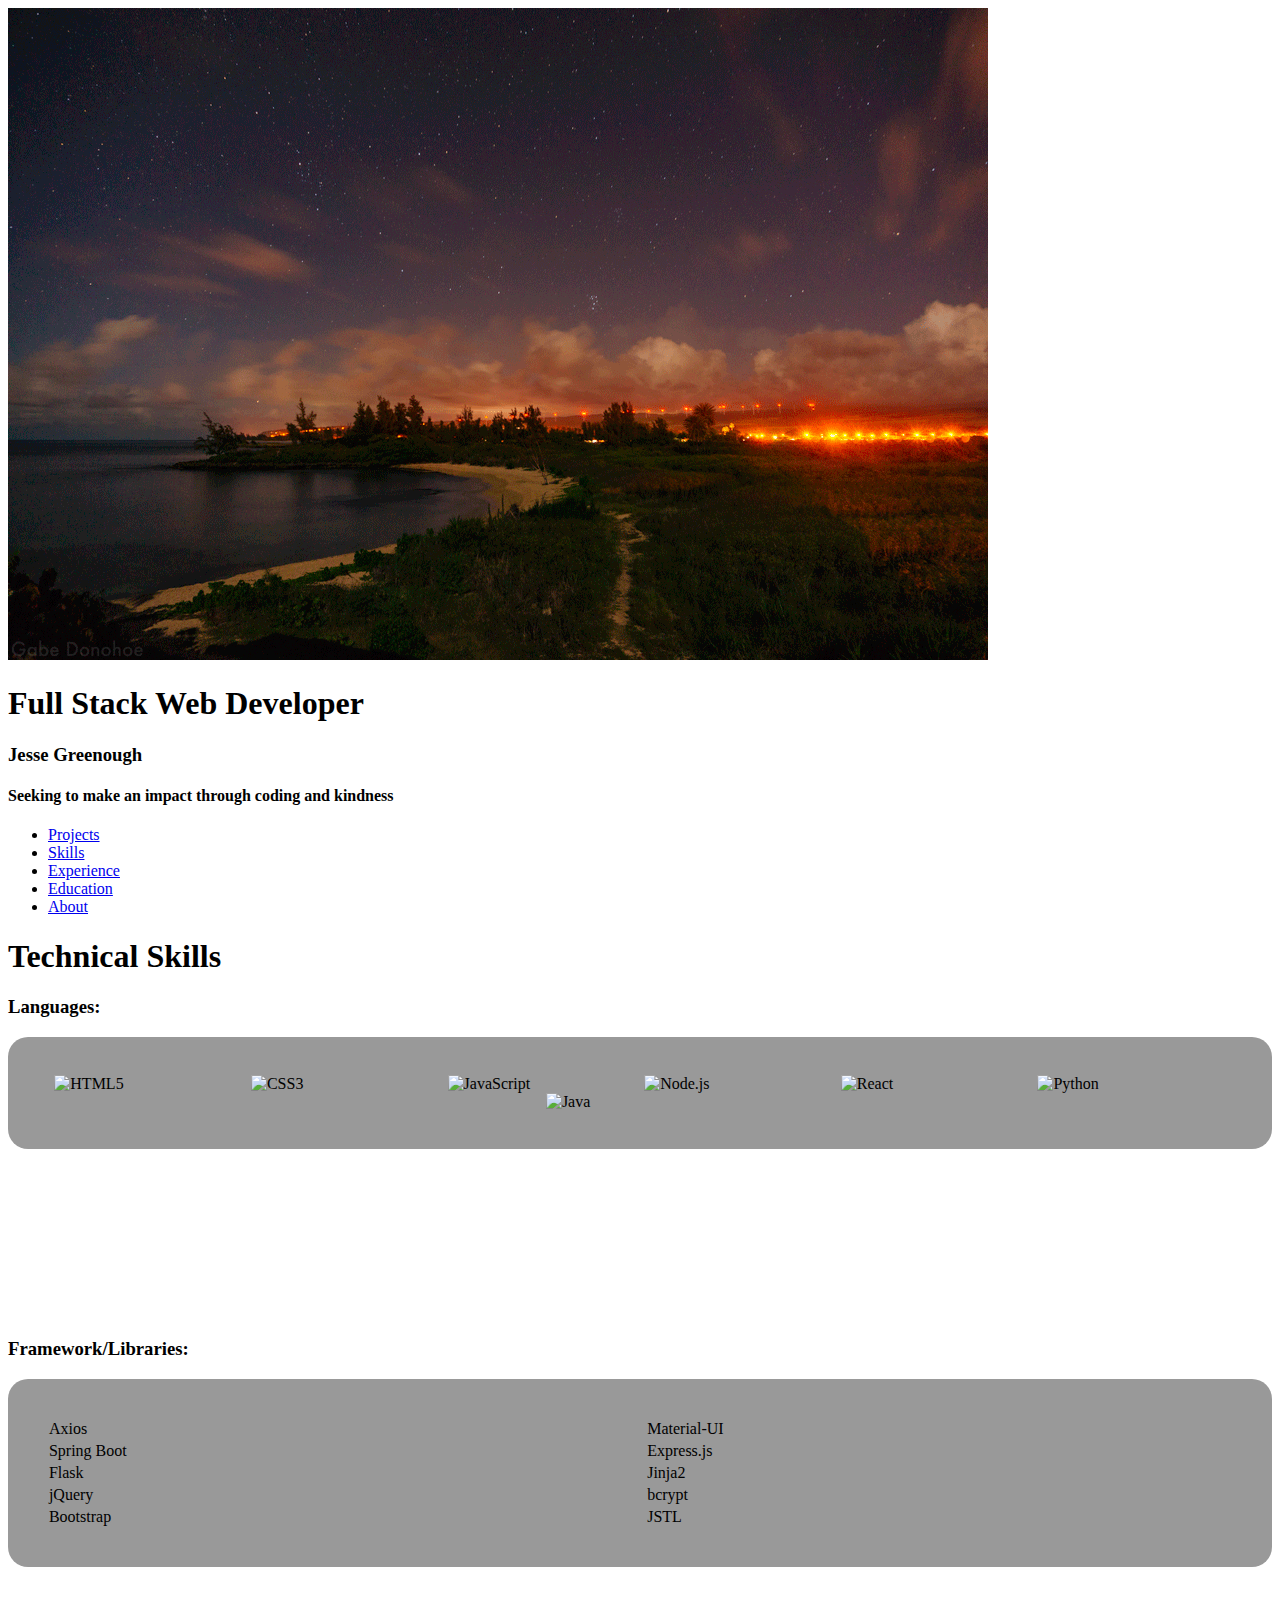
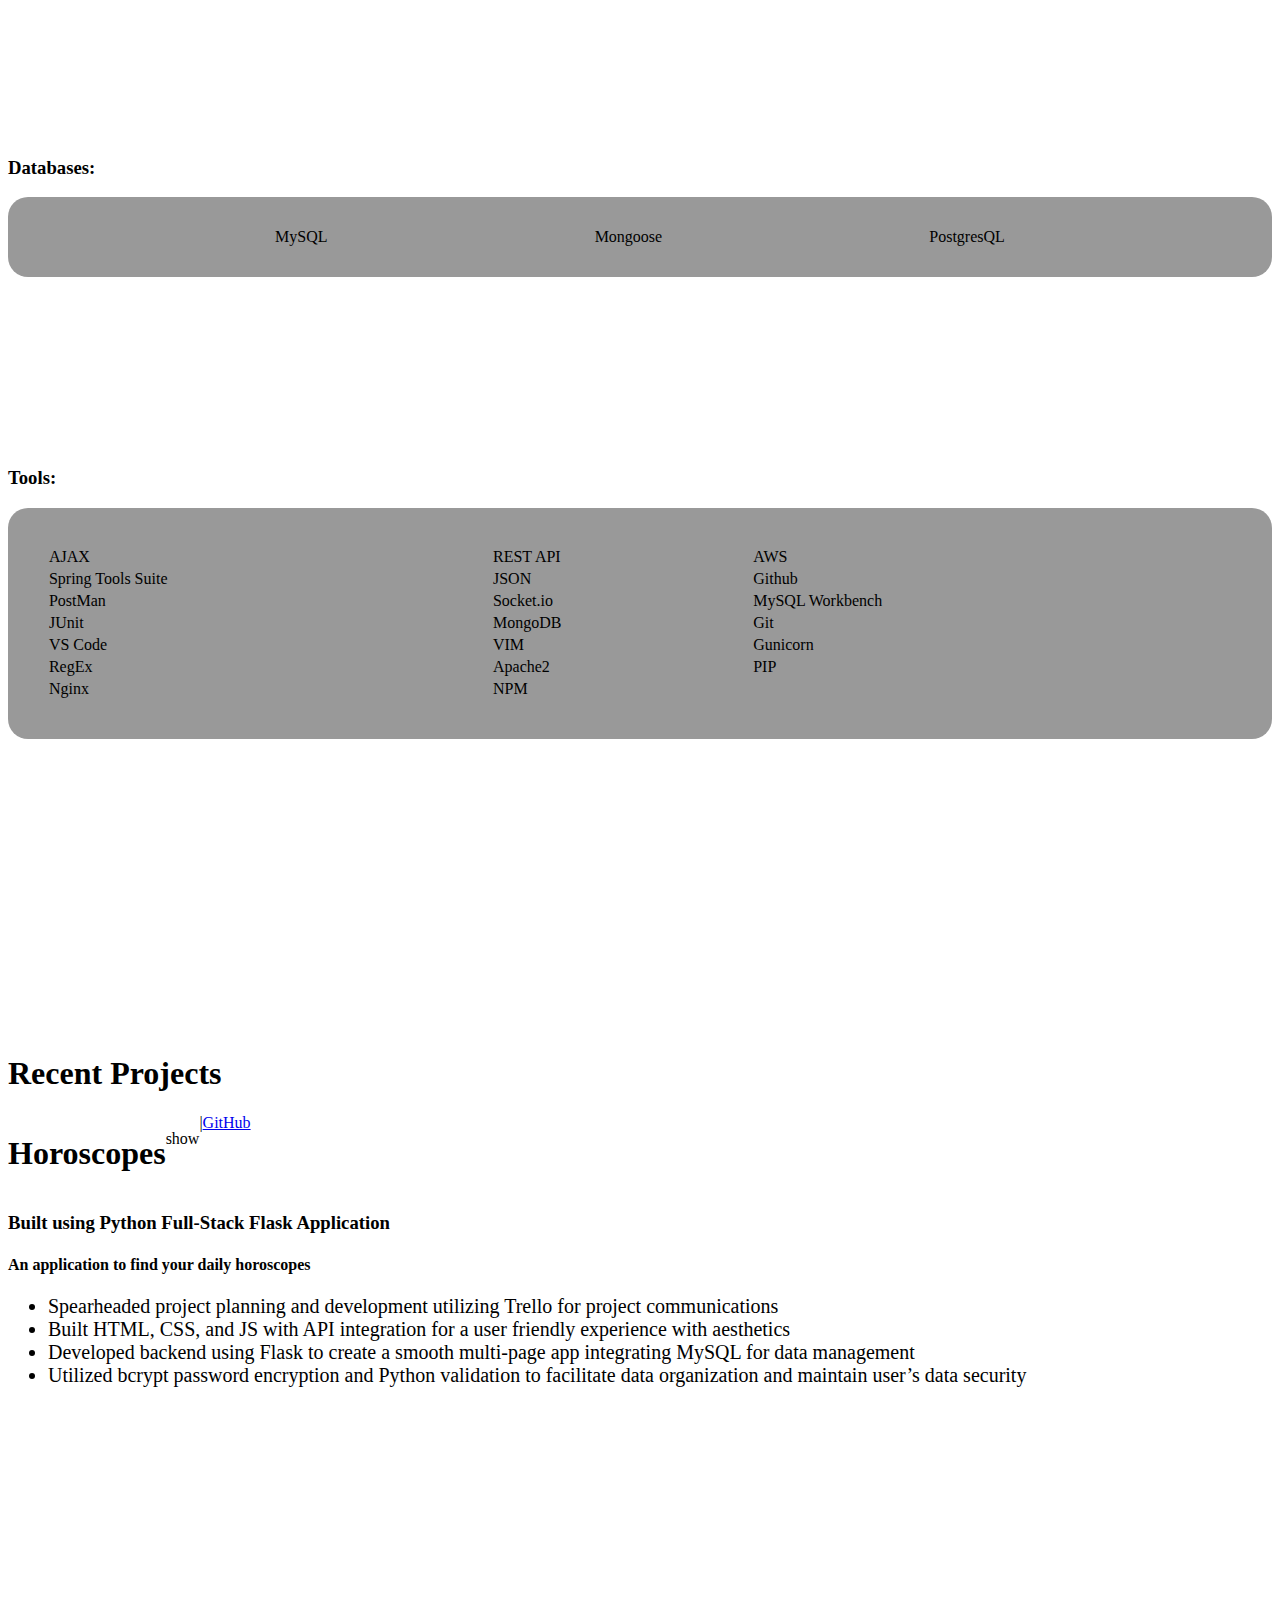
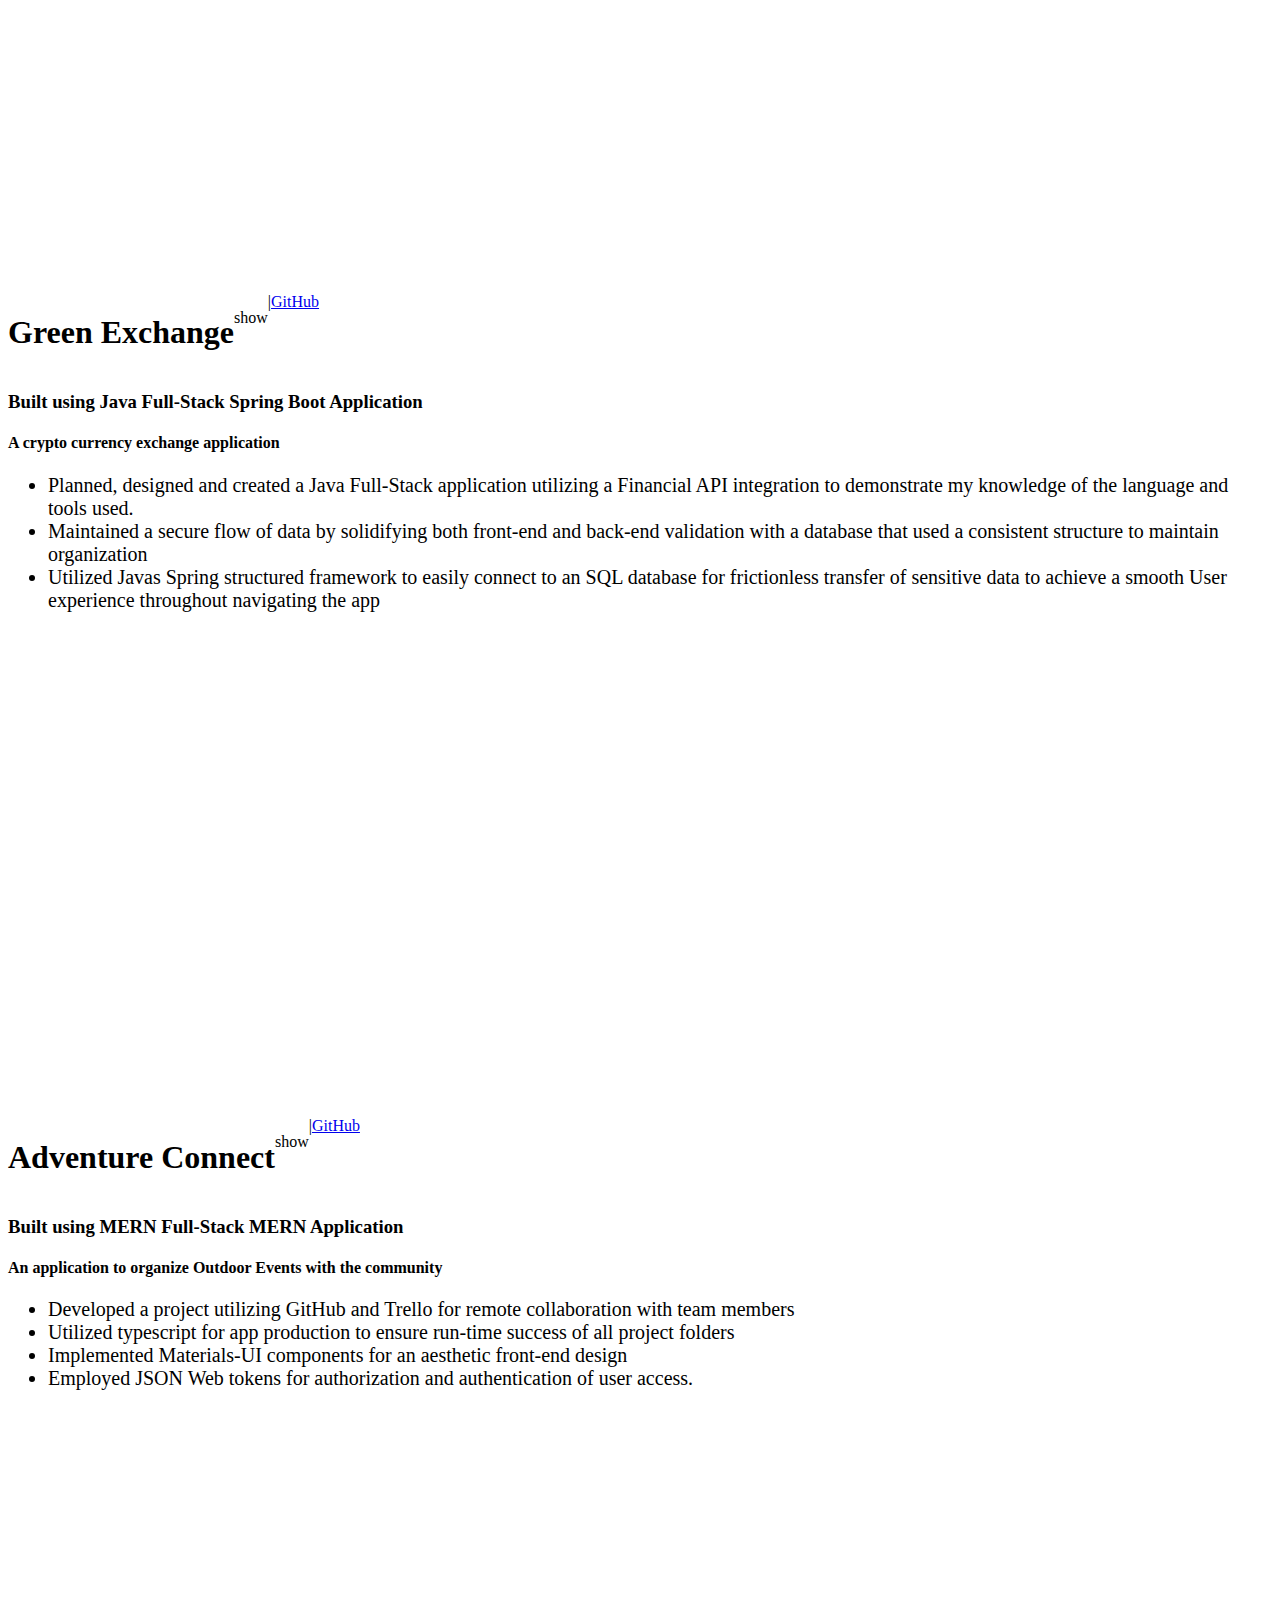
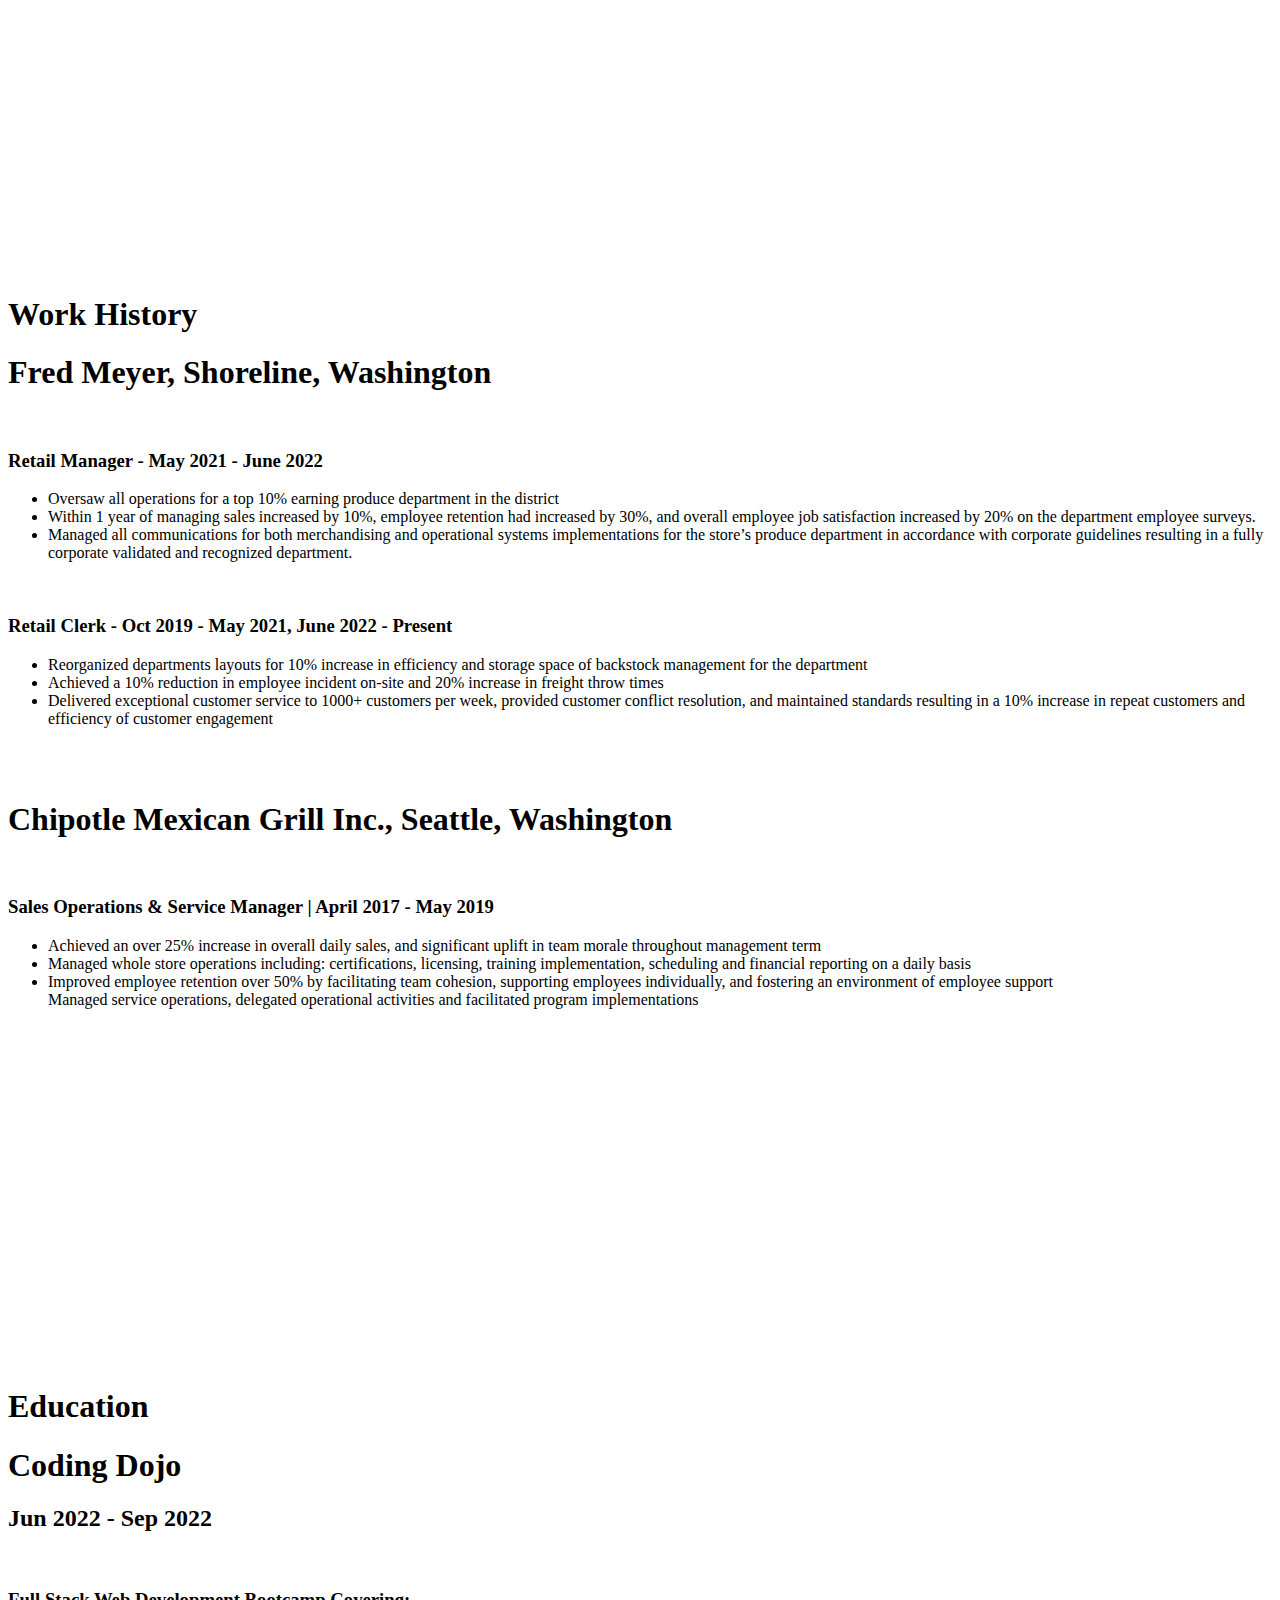
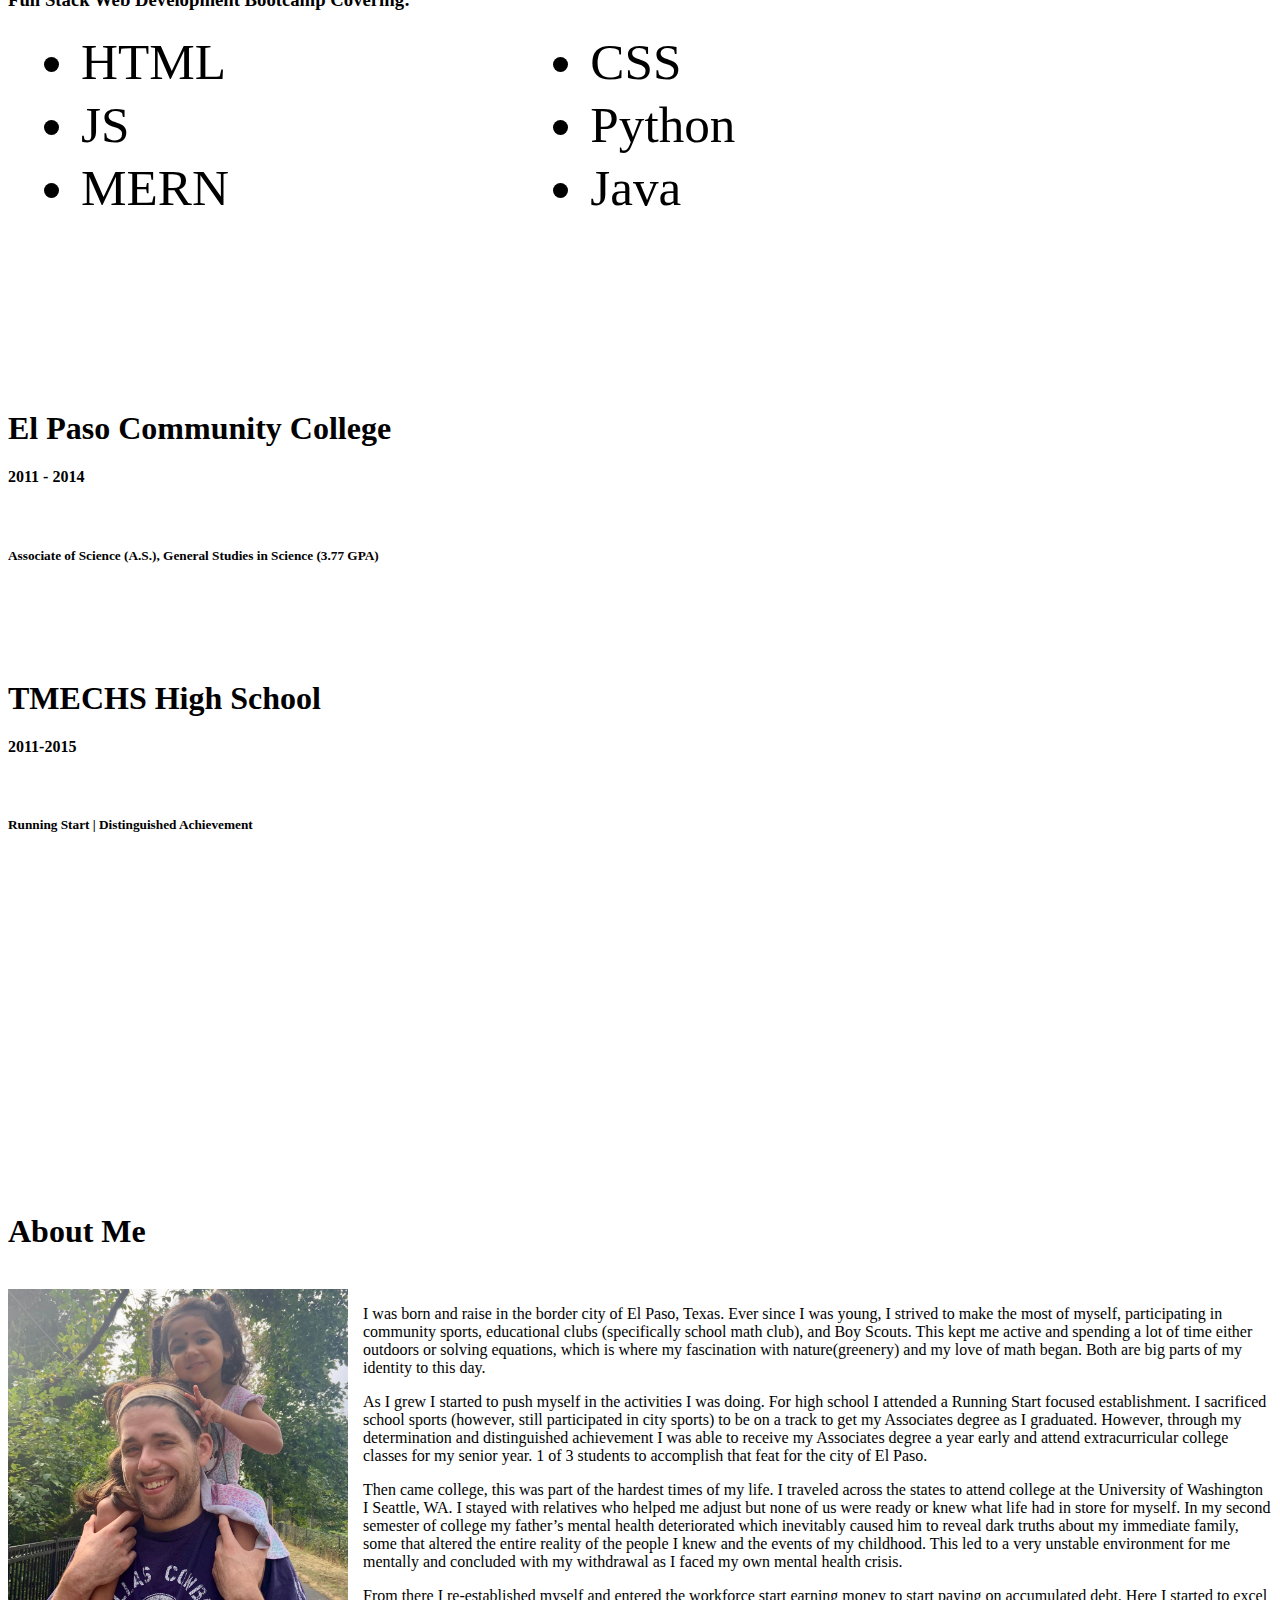
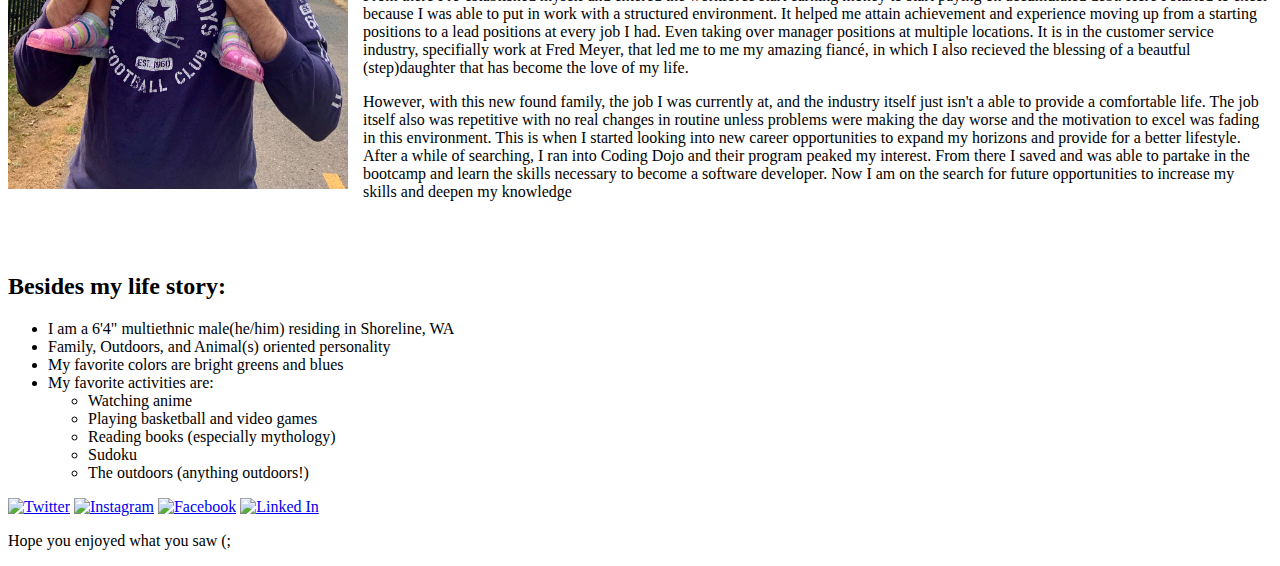
==== newPage.html @ 85255ff1 "Created New Project Page for updated style/flow" ====
<!DOCTYPE html>
<html lang="en">
<head>
    <meta charset="UTF-8">
    <meta http-equiv="X-UA-Compatible" content="IE=edge">
    <meta name="viewport" content="width=device-width, initial-scale=1.0">
    <title>Jesse Greenough</title>
    <link rel='stylesheet' href="./newPage.css"></link>
    <link href="https://cdn.jsdelivr.net/npm/bootstrap@5.2.1/dist/css/bootstrap.min.css" rel="stylesheet" integrity="sha384-iYQeCzEYFbKjA/T2uDLTpkwGzCiq6soy8tYaI1GyVh/UjpbCx/TYkiZhlZB6+fzT" crossorigin="anonymous">
</head>
<body>
    <img class="MainImg" src="./images/outdoors1.gif" alt="Nature Gif"/>
    <section id="pre-section" >
        <h1 class="mainHeading center">Full Stack Web Developer</h1>
        <h3 id="name">Jesse Greenough</h3>
        <h4 class="summary"> Seeking to make an impact through coding and kindness </h4>
    </section>
    <nav>
        <ul>
            <li>
                <a href="#recentProjects">Projects</a>
            </li>
            <li>
                <a href="#technicalSkills">Skills</a>
            </li>
            <li>
                <a href="#workHistory">Experience</a>
            </li>
            <li>
                <a href="#education">Education</a>
            </li>
            <li>
                <a href="#aboutMe">About</a>
            </li>
        </ul>
    </nav>



<!--*==============================================================================================================-->

    <section id="skills">

        <h1 class="sectionTitle" id="technicalSkills"> Technical Skills </h1>

        <h3>Languages: </h3>
        <div style="display: flex; justify-content: space-evenly; background-color: #999; height: auto; border-radius: 20px; margin-bottom: 15%; flex-wrap: wrap; padding: 3%">
            <img title='HTML5' alt="HTML5" align="left" width="15%" src="https://cdn.jsdelivr.net/gh/devicons/devicon/icons/html5/html5-original.svg" style="padding-right:10px;" />
            
            <img title='CSS3' align="left" alt="CSS3" width="15%" src="https://cdn.jsdelivr.net/gh/devicons/devicon/icons/css3/css3-original.svg" style="padding-right:10px;" />
            
            <img title='JavaScript' align="left" alt="JavaScript" width="15%" src="https://cdn.jsdelivr.net/gh/devicons/devicon/icons/javascript/javascript-original.svg" style="padding-right:10px;" />
            
            <img title='Node.js' align="left" alt="Node.js" width="15%" src="https://cdn.jsdelivr.net/gh/devicons/devicon/icons/nodejs/nodejs-original.svg" style="padding-right:10px;" />
            
            <img title='React' align="left" alt="React" width="15%" src="https://cdn.jsdelivr.net/gh/devicons/devicon/icons/react/react-original.svg" style="padding-right:10px;" />
            
            <img title='Python' align="left" alt="Python" width="15%" src="https://raw.githubusercontent.com/devicons/devicon/1119b9f84c0290e0f0b38982099a2bd027a48bf1/icons/python/python-original-wordmark.svg" style="padding-right:10px;" />
            
            <img title='Java' align="left" alt="Java" width="15%" src="https://raw.githubusercontent.com/devicons/devicon/1119b9f84c0290e0f0b38982099a2bd027a48bf1/icons/java/java-original-wordmark.svg" style="padding-right:10px;" />
        </div>


        <h3>Framework/Libraries:</h3>
        <div style="display: flex; justify-content: space-evenly; background-color: #999; height: auto; border-radius: 20px; align-items: center; flex-wrap: wrap; margin-bottom: 15%; padding: 3%">
            <table width="100%">
                <thead></thead>
                <tbody>
                    
                    <tr>
                        <td class="details det2">Axios</td>
                        <td class="details det2">Material-UI</td>
                    </tr>
                    <tr>
                        <td class="details det2">Spring Boot</td>
                        <td class="details det2">Express.js</td>
                    </tr>
                    <tr>
                        <td class="details det2">Flask</td>
                        <td class="details det2">Jinja2</td>
                    </tr>
                    <tr>
                        <td class="details det2">jQuery</td>
                        <td class="details det2">bcrypt</td>
                    </tr>
                    <tr>
                        <td class="details det2">Bootstrap</td>
                        <td class="details det2">JSTL</td>
                    </tr>
                </tbody>
            </table> 
        </div>


        <h3>Databases:</h3>
        <div style="display: flex; justify-content: space-evenly; background-color: #999; height: 80px; border-radius: 20px;align-items: center; margin-bottom: 15%;">
            <p class="details">MySQL</p> 
            <p class="details">Mongoose </p>
            <p class="details">PostgresQL </p>
        </div>


        <h3>Tools:</h3>
        <div style="display: flex; justify-content: space-evenly; background-color: #999; height: auto; border-radius: 20px; margin-bottom: 25%; padding: 3%">
            <table style="width: 100%">
                <tr>
                    <td class="details det2">AJAX</td>
                    <td class="details">REST API</td>
                    <td class="details det2">AWS</td>
                </tr>
                <tr>
                    <td class="details det2">Spring Tools Suite</td>
                    <td class="details">JSON</td>
                    <td class="details det2">Github</td>
                </tr>
                <tr>
                    <td class="details det2">PostMan</td>
                    <td class="details">Socket.io</td>
                    <td class="details det2">MySQL Workbench</td>
                </tr>
                <tr>
                    <td class="details det2">JUnit</td>
                    <td class="details">MongoDB</td>
                    <td class="details det2">Git</td>
                </tr>
                <tr>
                    <td class="details det2">VS Code</td>
                    <td class="details">VIM</td>
                    <td class="details det2">Gunicorn</td>
                </tr>
                <tr>
                    <td class="details det2">RegEx</td>
                    <td class="details">Apache2</td>
                    <td class="details det2">PIP</td>
                </tr>
                <tr>
                    <td class="details det2">Nginx</td>
                    <td class="details">NPM</td>
                </tr>
            </table>
        </div>
    </section>



<!--*==============================================================================================================-->

    <section id="projects">
        <h1 class="sectionTitle" id="recentProjects"> Recent Projects </h1>
        <div style="position: relative">
            <div style="display: flex"><h1>Horoscopes </h1><p class="link" onclick="openHoroscopes()">show</p> | <a class="link" href="https://github.com/GreenJ84/Horoscopes#-horoscopes-">GitHub</a></div>

            <div style="display: none;" id="horoscopesCarousel" class="carousel slide" data-bs-ride="carousel">
                <div class="carousel-inner">
                    <div class="carousel-item active carousel_img" data-bs-interval="2000">
                        <img src="/images/horoscopes_main.png" class="d-block w-100" alt="Horoscopes App Main Page">
                    </div>
                    <div class="carousel-item carousel_img" data-bs-interval="2000">
                        <img src="/images/horoscopes_registration.png" class="d-block w-100" alt="Horoscopes App Registration Page">
                    </div>
                    <div class="carousel-item carousel_img" data-bs-interval="2000">
                        <img src="/images/horoscopes_code.png" class="d-block w-100" alt="Horoscopes App Code">
                    </div>
                    <div class="carousel-item carousel_img" data-bs-interval="2000">
                        <img src="/images/horoscope_wireframe.png" class="d-block w-100" alt="Horoscopes App Wireframe">
                    </div>
                </div>

            </div>
            <h3>Built using Python Full-Stack Flask Application</h3>
            <h4>An application to find your daily horoscopes</h4>
            <ul style="font-size: 20px; margin-bottom: 40%;">
                <li>Spearheaded project planning and development utilizing Trello for project communications</li>
                <li>Built HTML, CSS, and JS with API integration for a user friendly experience with aesthetics</li>
                <li>Developed backend using Flask to create a smooth multi-page app integrating MySQL for data management</li>
                <li>Utilized bcrypt password encryption and Python validation to facilitate data organization and maintain user’s data security</li>
            </ul> 
        </div>

        <div style="position: relative">
            <div style="display: flex"><h1>Green Exchange </h1><p class="link" onclick="openGreenExchange()">show</p> | <a class="link" href="https://github.com/GreenJ84/Green_Exhange#green_exhange">GitHub</a></div>

            <div style="display: none;" id="greenExchangeCarousel" class="carousel slide" data-bs-ride="carousel">
                <div class="carousel-inner">
                    <div class="carousel-item active carousel_img" data-bs-interval="2000">
                        <img src="./images/greenExchange_guest.png" class="d-block w-100" alt="Green Exchange Guest Page">
                    </div>
                    <div class="carousel-item carousel_img" data-bs-interval="2000">
                        <img src="./images/greenExchange_registration.png" class="d-block w-100" alt="Green Exchange Registration form">
                    </div>
                    <div class="carousel-item carousel_img" data-bs-interval="2000">
                        <img src="./images/greenExchange_registered.png" class="d-block w-100" alt="Green Exchange Registered Homepage">
                    </div>
                    <div class="carousel-item carousel_img" data-bs-interval="2000">
                        <img src="./images/greenExchange_exchange.png" class="d-block w-100" alt="Green Exchange Exchange Page">
                    </div>
                    <div class="carousel-item carousel_img" data-bs-interval="2000">
                        <img src="./images/greenExchange_portfolio.png" class="d-block w-100" alt="Green Exchange Portfolio view">
                    </div>
                </div>
                <!-- <button class="carousel-control-prev" type="button" data-bs-target="#greenExchangeCarousel" data-bs-slide="prev">
                    <span class="carousel-control-prev-icon" aria-hidden="true"></span>
                    <span class="visually-hidden">Previous</span>
                </button>
                <button class="carousel-control-next" type="button" data-bs-target="#greenExchangeCarousel" data-bs-slide="next">
                    <span class="carousel-control-next-icon" aria-hidden="true"></span>
                    <span class="visually-hidden">Next</span>
                </button> -->
            </div>

            <h3>Built using Java Full-Stack Spring Boot Application</h3>
            <h4>A crypto currency exchange application</h4>
            <ul style="font-size: 20px; margin-bottom: 40%;">
                <li>Planned, designed and created a Java Full-Stack application utilizing a Financial API integration to demonstrate my knowledge of the language and tools used.</li>
                <li>Maintained a secure flow of data by solidifying both front-end and back-end validation with a database that used a consistent structure to maintain organization</li>
                <li>Utilized Javas Spring structured framework to easily connect to an SQL database for frictionless transfer of sensitive data to achieve a smooth  User experience throughout navigating the app</li>
            </ul>
        </div>

        <div style="position: relative">
            <div style="display: flex"><h1> Adventure Connect </h1><p class="link" onclick="openAdventureConnect()">show</p> | <a class="link" href="https://github.com/czmud/adventureConnect/tree/main#-adventure-connect-">GitHub</a></div>

            <div style="display: none;" id="adventureConnectCarousel" class="carousel slide" data-bs-ride="carousel">
                <div class="carousel-inner">
                    <div class="carousel-item active carousel_img" data-bs-interval="2000">
                        <img src="./images/advCon_guestDisplay.png" class="d-block w-100" alt="">
                    </div>
                    <div class="carousel-item carousel_img" data-bs-interval="2000">
                        <img src="./images/advCon_guestEvent.png" class="d-block w-100" alt="">
                    </div>
                    <div class="carousel-item carousel_img" data-bs-interval="2000">
                        <img src="./images/advCon_register.png" class="d-block w-100" alt="">
                    </div>
                    <div class="carousel-item carousel_img" data-bs-interval="2000">
                        <img src="./images/advCon_registeredMain.png" class="d-block w-100" alt="">
                    </div>
                    <div class="carousel-item carousel_img" data-bs-interval="2000">
                        <img src="./images/advCon_createEvetn.png" class="d-block w-100" alt="">
                    </div>
                    <div class="carousel-item carousel_img" data-bs-interval="2000">
                        <img src="./images/advCon_displayEvent.png" class="d-block w-100" alt="">
                    </div>
                </div>
                <!-- <button class="carousel-control-prev" type="button" data-bs-target="#adventureConnectCarousel" data-bs-slide="prev">
                    <span class="carousel-control-prev-icon" aria-hidden="true"></span>
                    <span class="visually-hidden">Previous</span>
                </button>
                <button class="carousel-control-next" type="button" data-bs-target="#adventureConnectCarousel" data-bs-slide="next">
                    <span class="carousel-control-next-icon" aria-hidden="true"></span>
                    <span class="visually-hidden">Next</span>
                </button> -->
            </div>
            
            <h3>Built using MERN Full-Stack MERN Application</h3>
            <h4>An application to organize Outdoor Events with the community</h4>
            <ul style="font-size: 20px; margin-bottom: 40%;">
                <li>Developed a project utilizing GitHub and Trello for remote  collaboration with team members</li>
                <li>Utilized typescript for app production to ensure run-time success of all project folders</li>
                <li>Implemented Materials-UI components for an aesthetic front-end design</li>
                <li>Employed JSON Web tokens for authorization and authentication of user access.</li>
            </ul>
        </div>
    </section>

<!--*==============================================================================================================-->

    <section id="experience">
        <h1 class="sectionTitle" id="workHistory"> Work History </h1>
        <div style="height: auto; margin-bottom: 30%;">

            <h1>Fred Meyer, Shoreline, Washington</h1><br/>

            <h3>Retail Manager - May 2021 - June 2022 </h3>
            <ul class="workAbout">
                <li>Oversaw all operations for a top 10% earning produce department in the district</li>
                <li>Within 1 year of managing sales increased by 10%, employee retention had increased by 30%, and overall employee job satisfaction increased by 20% on the department employee surveys.</li>
                <li>Managed all communications for both merchandising and operational systems implementations for the store’s produce department in accordance with corporate guidelines resulting in a fully corporate validated and recognized department.</li>
            </ul><br/>

            <h3>Retail Clerk - Oct 2019 - May 2021,  June 2022 - Present</h3>
                <ul class="workAbout">
                <li>Reorganized departments layouts for 10% increase in efficiency and  storage space of backstock management for the department</li>
                <li>Achieved a 10% reduction in employee incident on-site and 20% increase in freight throw times</li>
                <li>Delivered exceptional customer service to 1000+ customers per week, provided customer conflict resolution, and maintained standards resulting  in a 10%  increase in repeat customers and efficiency of customer engagement</li>
            </ul><br/><br/>

            <h1>Chipotle Mexican Grill Inc., Seattle, Washington</h1><br/>

            <h3>Sales Operations & Service Manager | April 2017 - May 2019</h3>
            <ul class="workAbout">
                <li>Achieved an over 25% increase in overall daily sales, and significant uplift in team morale throughout management term</li>
                <li>Managed whole store operations including: certifications, licensing, training implementation, scheduling and financial reporting on a daily basis</li>
                <li>Improved employee retention over 50% by facilitating team cohesion, supporting employees individually,  and fostering an environment of employee support</li>
            Managed service operations, delegated operational activities and facilitated program implementations
            </ul>
        </div>
    </section>



<!--*==============================================================================================================-->

    <section id="education">
        <h1 class="sectionTitle" id="education"> Education </h1>
        <div style="height: auto; margin-bottom: 30%;">
        
            <h1>Coding Dojo </h1>
            <h2>Jun 2022 - Sep 2022</h2><br/>
            <h3>Full Stack Web Development Bootcamp Covering:</h3>
                <table style="width: 80%; margin-left: 70px; font-size: 4vw; margin-bottom: 15%;">
                    <tr>
                        <td><li>HTML</li></td>
                        <td><li>CSS</li></td>
                    </tr>
                    <tr>
                        <td><li>JS</li></td>
                        <td><li>Python</li></td>
                    </tr>
                    <tr> 
                        <td><li>MERN</li></td>
                        <td><li>Java</li></td>
                    </tr>
                </table>
                

            <h1>El Paso Community College </h1>
                <h4>2011 - 2014</h4><br/>
                <h5>Associate of Science (A.S.), General Studies in Science (3.77 GPA)</h5><br/><br/><br/><br/>
            <h1>TMECHS High School</h1> 
                <h4>2011-2015</h4><br/>
                <h5>Running Start | Distinguished Achievement</h5>

        </div>
    </section>



<!--*==============================================================================================================-->

    <section id="aboutMe">
        <h1 class="sectionTitle" id="aboutMe"> About Me </h1><br/>
        <img style="height: 500px; width: 340px; float: left; margin-right: 15px;" src="./images/Daughter_and_I.jpeg" alt="Personal Photo"/>
        <p class="aboutMe">I was born and raise in the border city of El Paso, Texas. Ever since I was young, I strived to make the most of myself, participating in community sports, educational clubs (specifically school math club), and Boy Scouts. This kept me active and spending a lot of time either outdoors or solving equations, which is where my fascination with nature(greenery) and my love of math began. Both are big parts of my identity to this day.</p>
        <p class="aboutMe">As I grew I started to push myself in the activities I was doing. For high school I attended a Running Start focused establishment. I sacrificed school sports (however, still participated in city sports) to be on a track to get my Associates degree as I graduated. However, through my determination and distinguished achievement I was able to receive my Associates degree a year early and attend extracurricular college classes for my senior year. 1 of 3 students to accomplish that feat for the city of El Paso.</p>
        <p class="aboutMe"> Then came college, this was part of the hardest times of my life. I traveled across the states to attend college at the University of Washington I Seattle, WA. I stayed with relatives who helped me adjust but none of us were ready or knew what life had in store for myself. In my second semester of college my father’s mental health deteriorated which inevitably caused him to reveal dark truths about my immediate family, some that altered the entire reality of the people I knew and the events of my childhood. This led to a very unstable environment for me mentally and concluded with my withdrawal as I faced my own mental health crisis. </p>
        <p class="aboutMe">From there I re-established myself and entered the workforce start earning money to start paying on accumulated debt. Here I started to excel because I was able to put in work with a structured environment. It helped me attain achievement and experience moving up from a starting positions to a lead positions at every job I had. Even taking over manager positions at multiple locations. It is in the customer service industry, specifially work at Fred Meyer, that led me to me my amazing fiancé, in which I also recieved the blessing of a beautful (step)daughter that has become the love of my life.</p>
        <p class="aboutMe">However, with this new found family, the job I was currently at, and the industry itself just isn't a able to provide a comfortable life. The job itself also was repetitive with no real changes in routine unless problems were making the day worse and the motivation to excel was fading in this environment. This is when I started looking into new career opportunities to expand my horizons and provide for a better lifestyle. After a while of searching, I ran into Coding Dojo and their program peaked my interest. From there I saved and was able to partake in the bootcamp and learn the skills necessary to become a software developer. Now I am on the search for future opportunities to increase my skills and deepen my knowledge</p><br/><br/>

        <h2>Besides my life story:</h2>
        <ul class="aboutMe">
        <li>I am a 6'4" multiethnic male(he/him) residing in Shoreline, WA </li>
        <li>Family, Outdoors, and Animal(s) oriented personality</li>
        <li>My favorite colors are bright greens and blues</li>
        <li>My favorite activities are:
            <ul>
                <li>Watching anime</li>
                <li>Playing basketball and video games</li> <li>Reading books (especially mythology)</li> <li>Sudoku</li>
                <li>The outdoors (anything outdoors!)</li>

            </ul>
        </li>
    </section>


    <footer id="footer">
        <div class="profLinks">
            <a href='https://twitter.com/White_King84'><img alt="Twitter" src="https://raw.githubusercontent.com/devicons/devicon/1119b9f84c0290e0f0b38982099a2bd027a48bf1/icons/twitter/twitter-original.svg" /></a>

            <a href='https://www.instagram.com/jesse.greenough/'><img alt="Instagram"  src="https://imgs.search.brave.com/9K-t7GrOjqoaCI1fF5bQ0d2vp87_TWwNqjJ4z6hVoto/rs:fit:474:225:1/g:ce/aHR0cHM6Ly90c2Ux/Lm1tLmJpbmcubmV0/L3RoP2lkPU9JUC4t/WmlyZ1FFNXByOGU3/aHRRV293SklnSGFI/YSZwaWQ9QXBp" /></a>

            <a href='https://www.facebook.com/jesse.greenough.52/'><img alt="Facebook"  src="https://raw.githubusercontent.com/devicons/devicon/1119b9f84c0290e0f0b38982099a2bd027a48bf1/icons/facebook/facebook-original.svg" /></a>

            <a href='https://www.linkedin.com/in/jesse-greenough-168316138'><img alt="Linked In" src="https://raw.githubusercontent.com/devicons/devicon/1119b9f84c0290e0f0b38982099a2bd027a48bf1/icons/linkedin/linkedin-original.svg" /></a>
        </div>
        <p>Hope you enjoyed what you saw (;</p>
    </footer>
    
    
    
    <script src="./newPage.js"></script>
    <script src="https://cdn.jsdelivr.net/npm/bootstrap@5.2.1/dist/js/bootstrap.bundle.min.js" integrity="sha384-u1OknCvxWvY5kfmNBILK2hRnQC3Pr17a+RTT6rIHI7NnikvbZlHgTPOOmMi466C8" crossorigin="anonymous"></script>
</body>
</html>
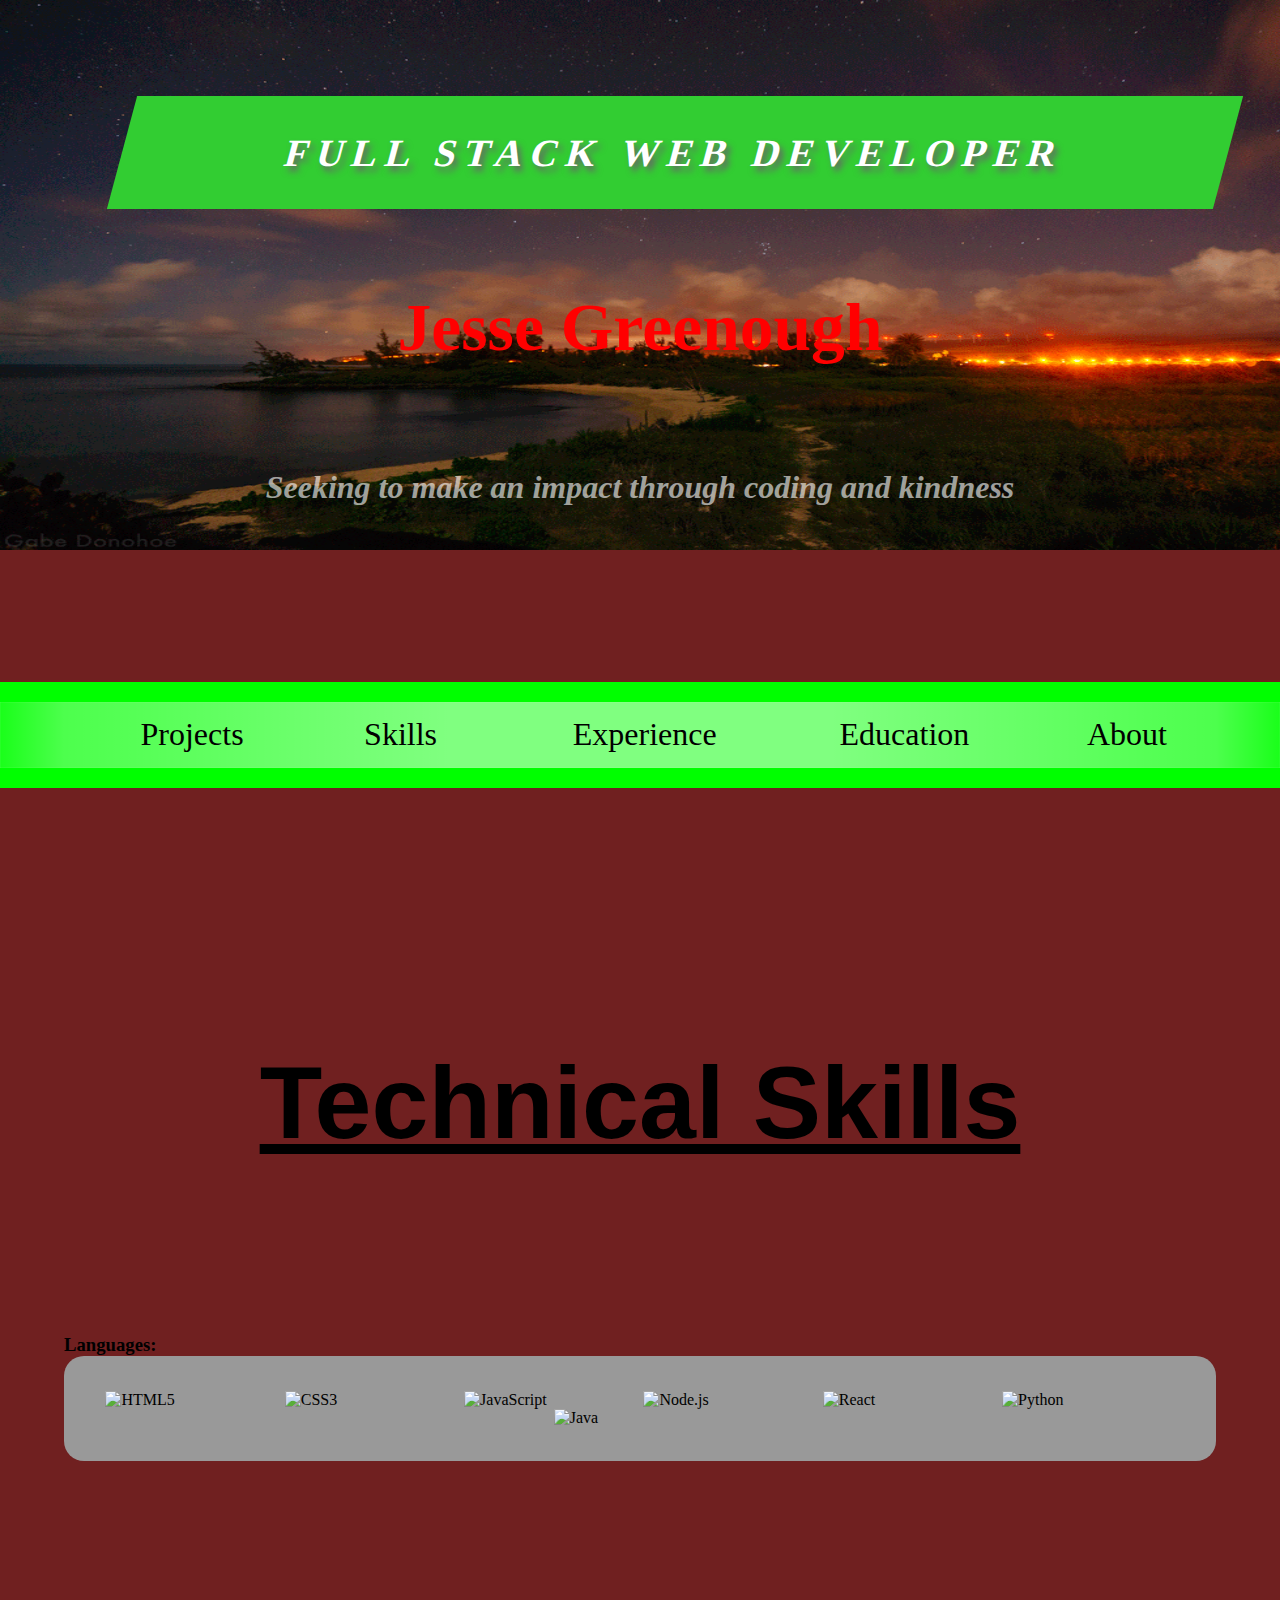
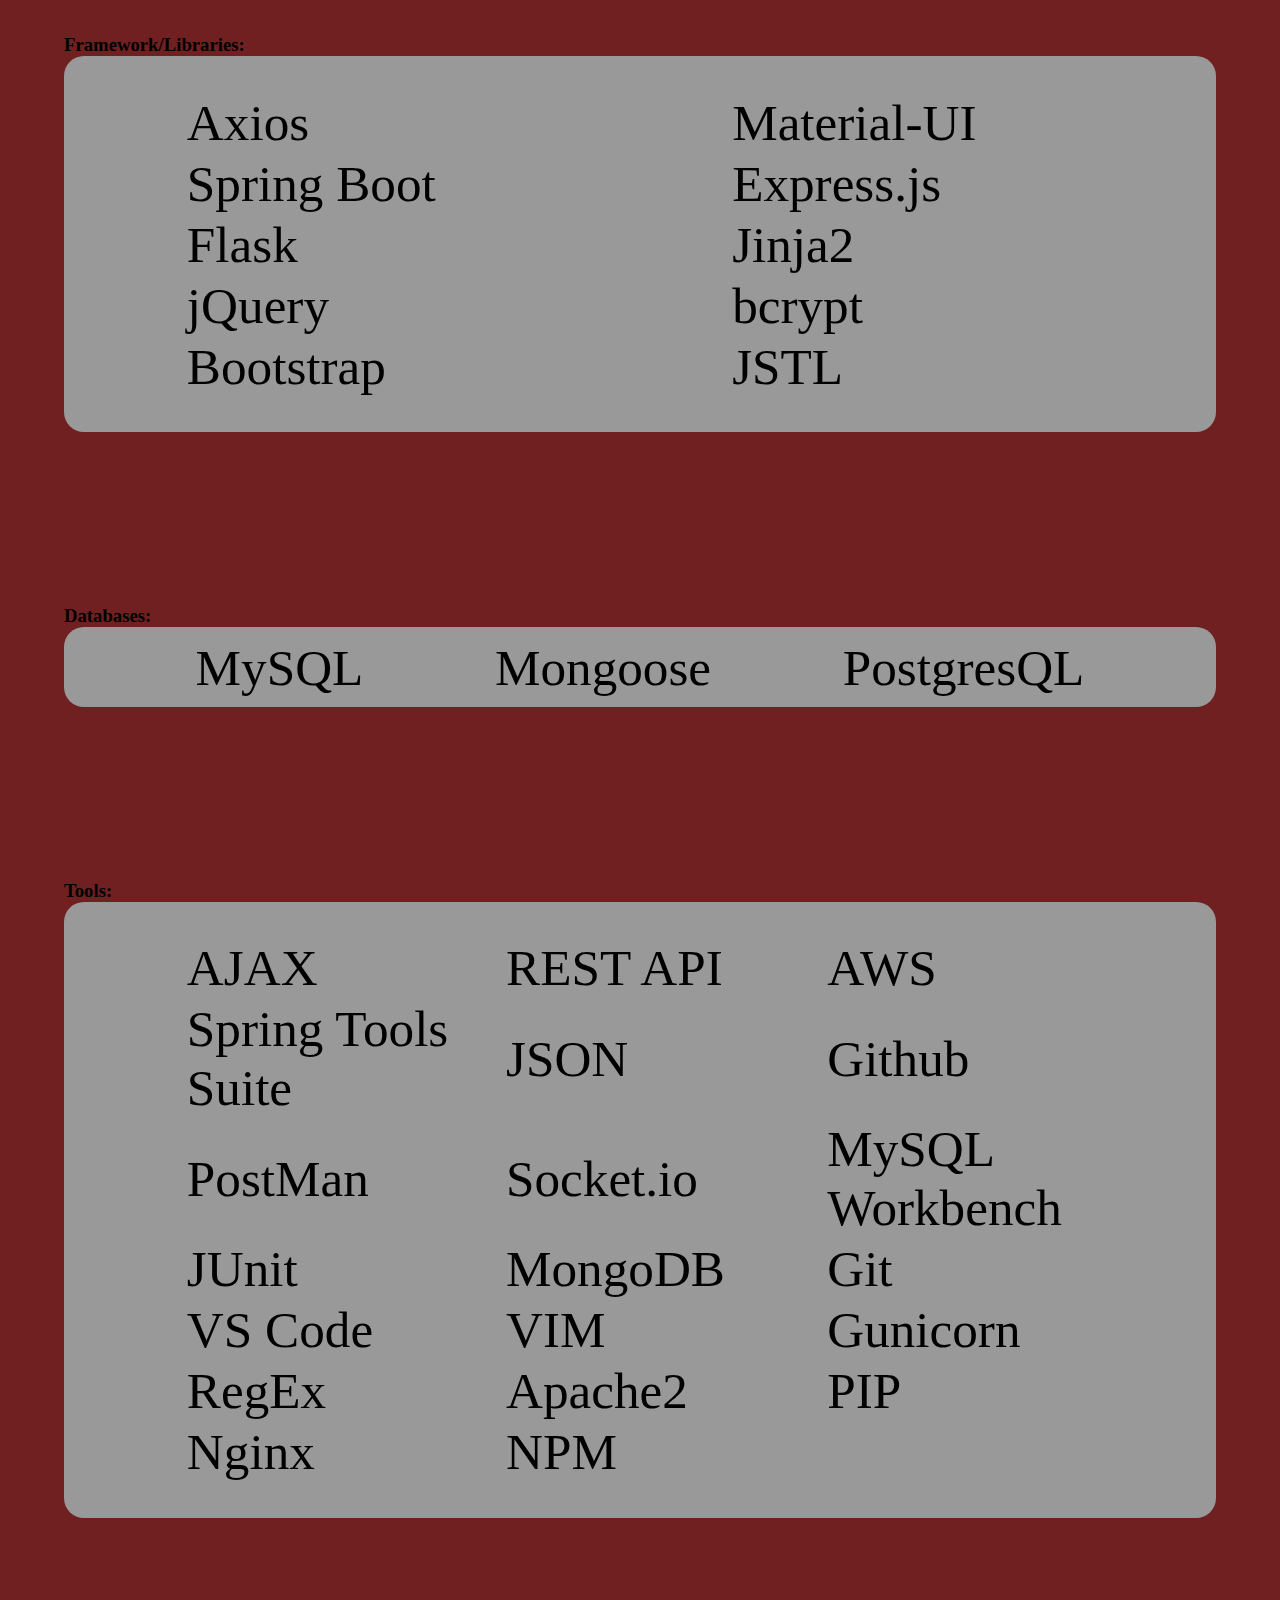
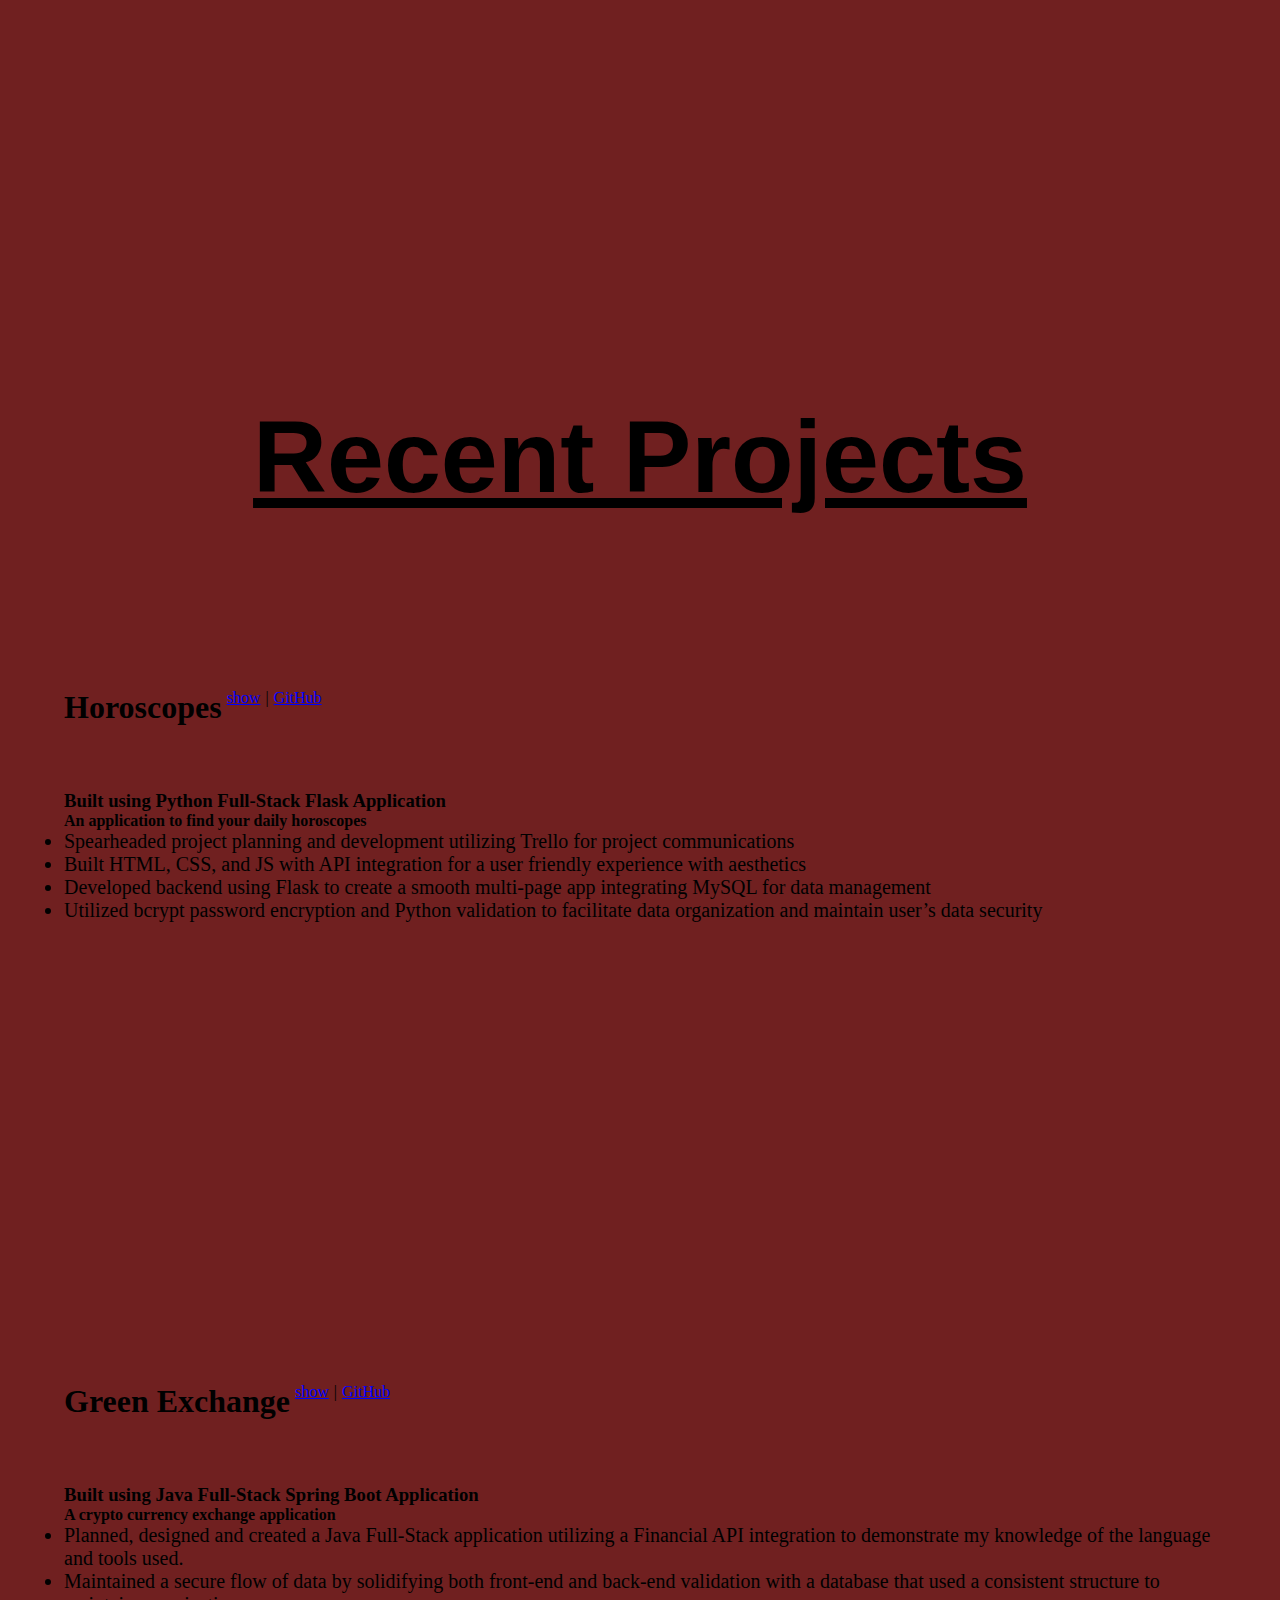
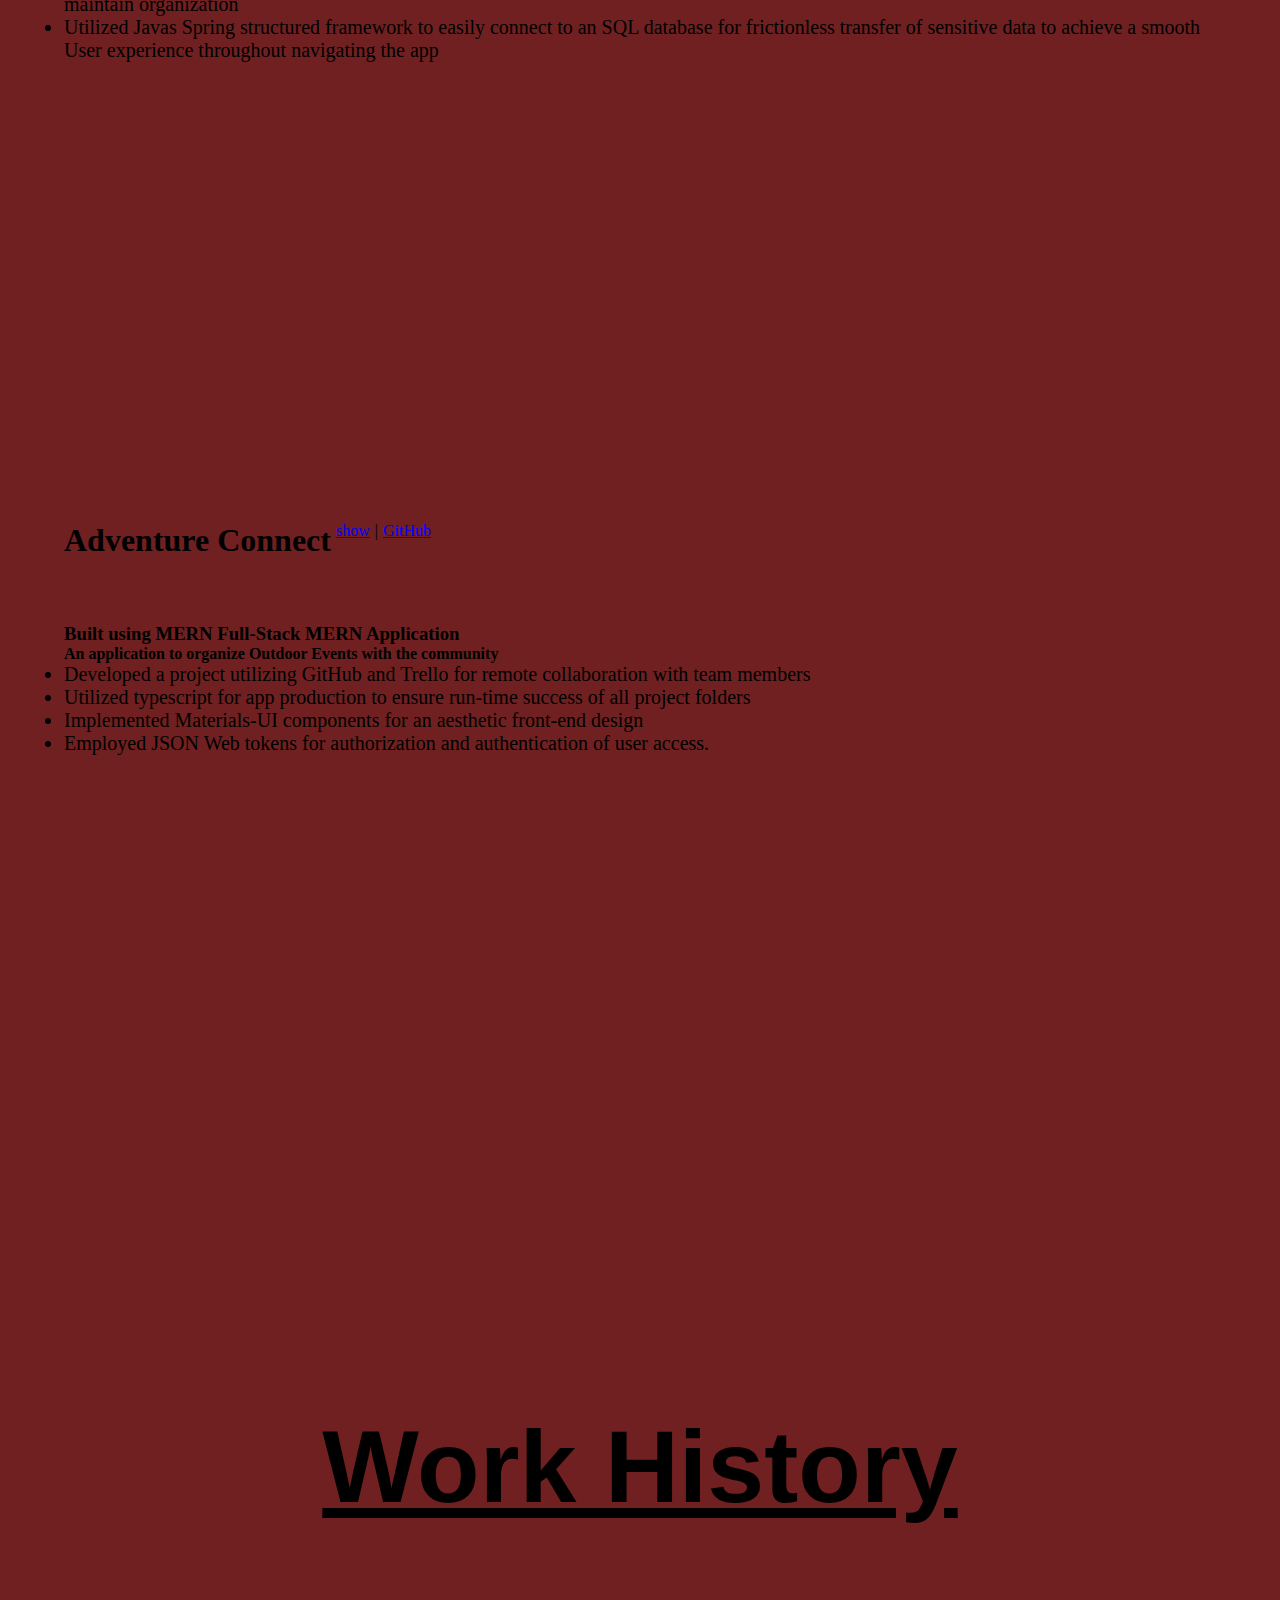
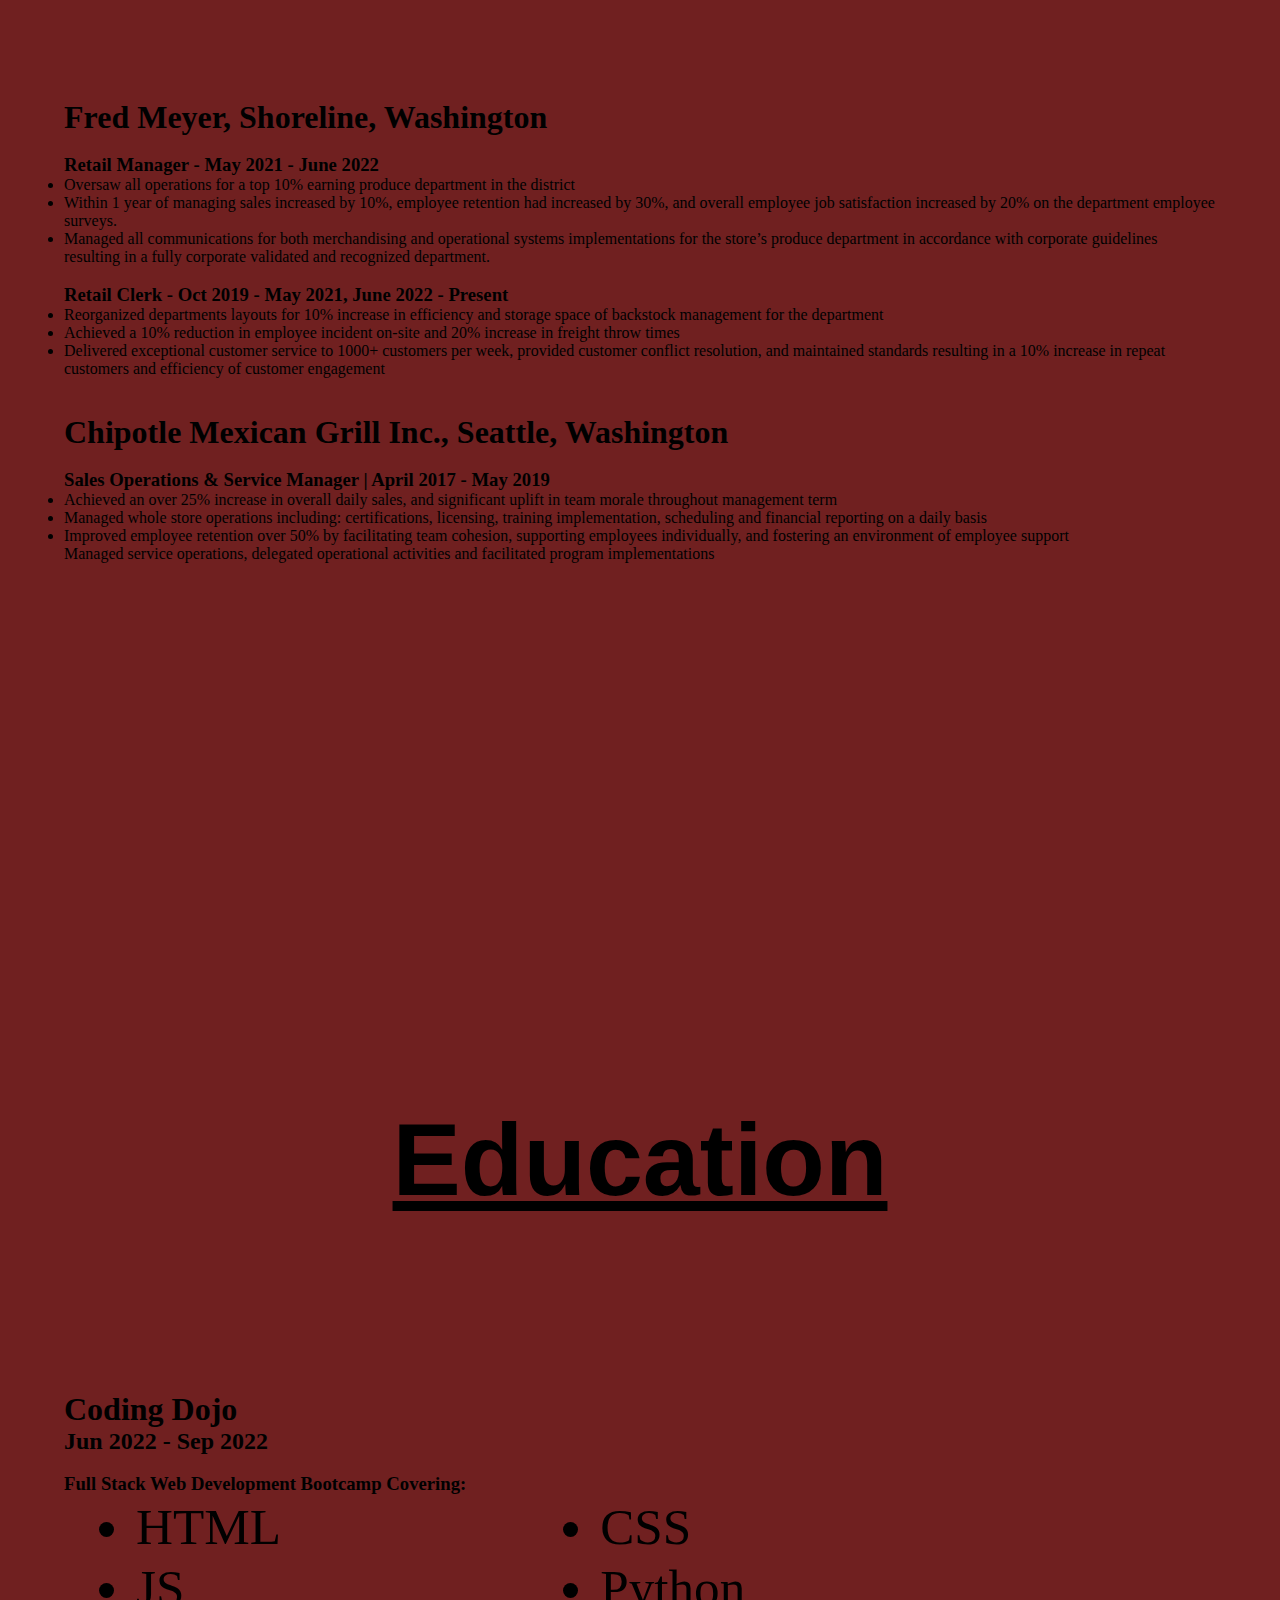
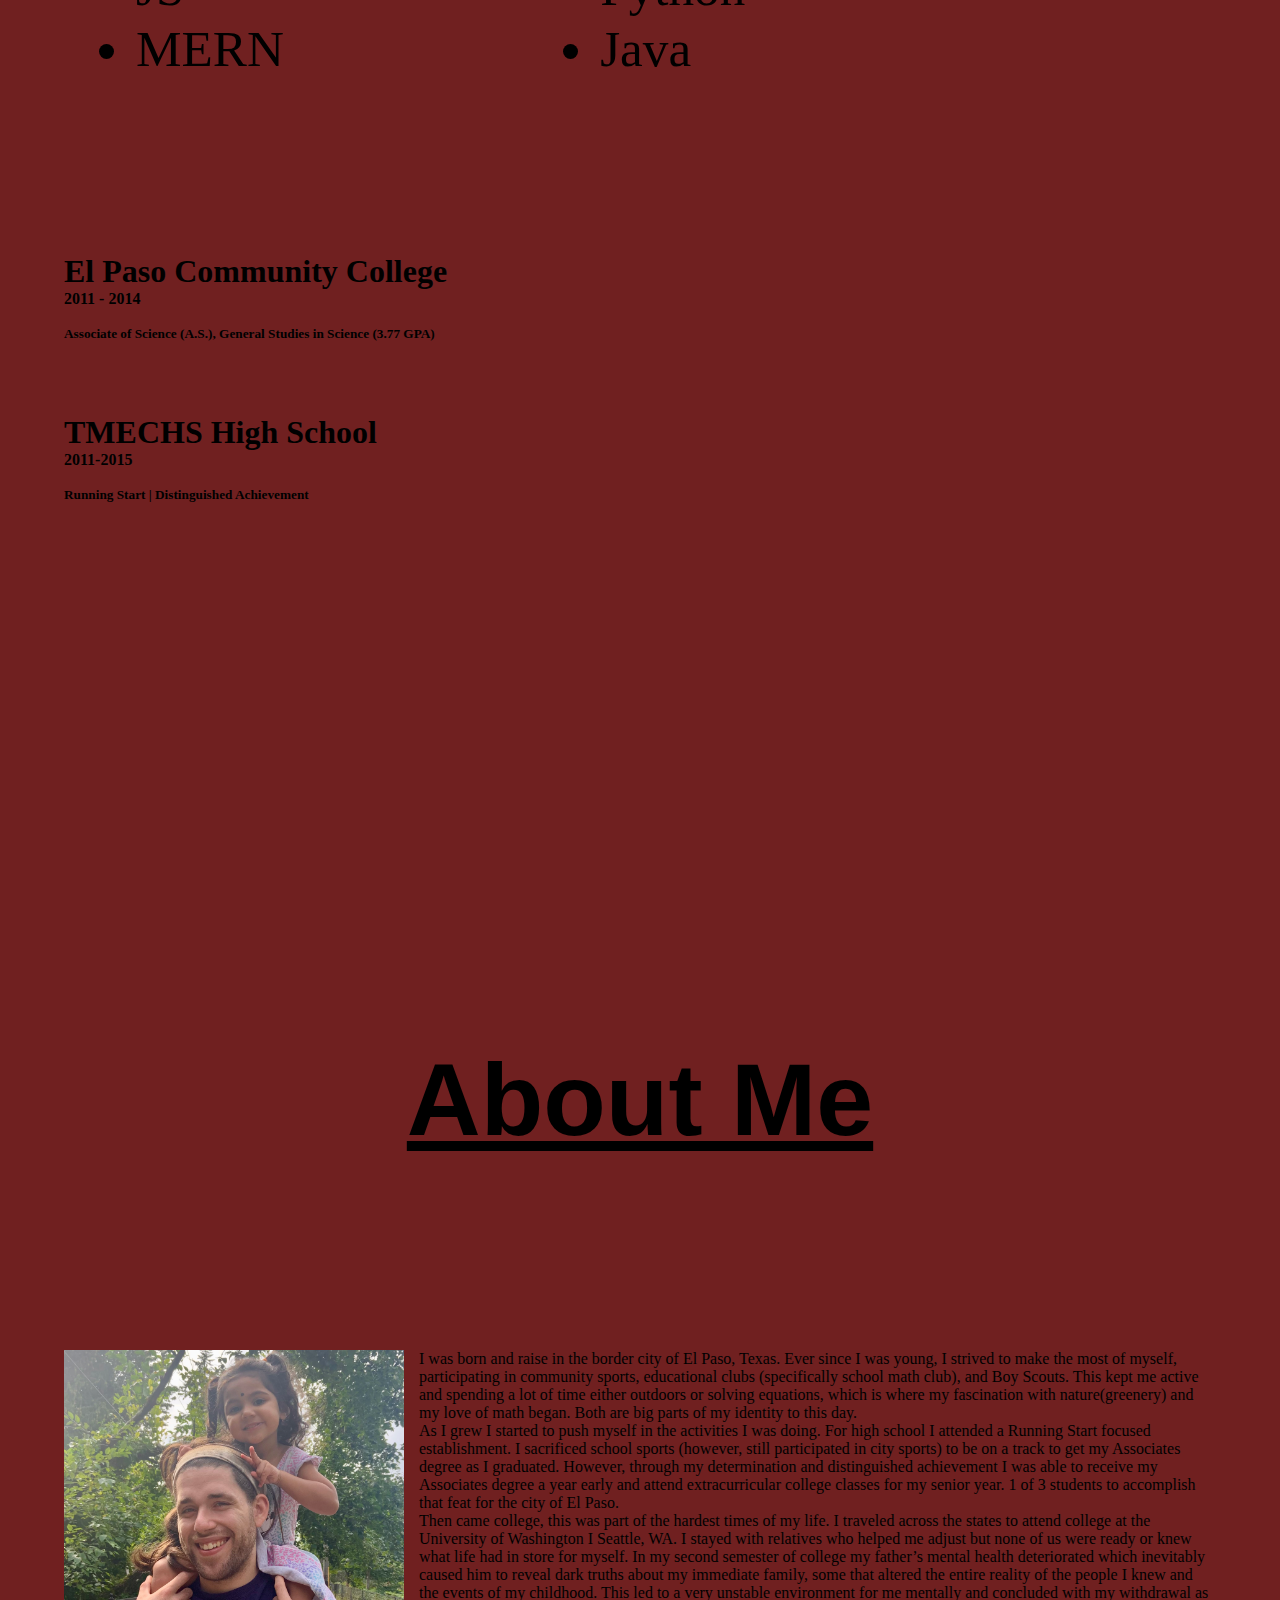
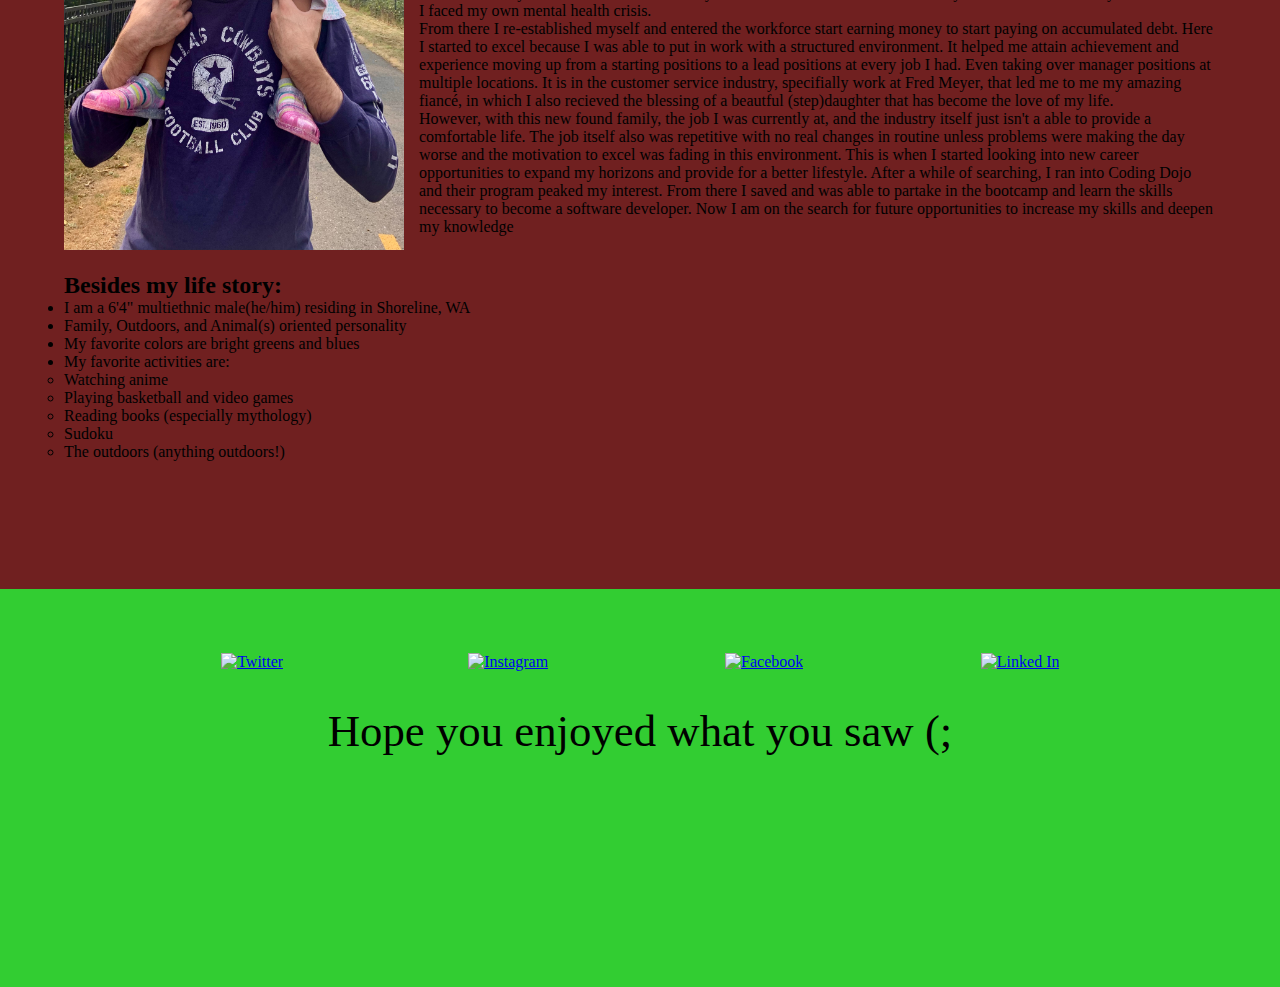
==== commit a7377c7c: "Updated New Web Page" ====
--- a/newPage.html
+++ b/newPage.html
@@ -377,7 +377,7 @@
     
     
     
-    <script src="./newPage.js"></script>
+    <script src="./index.js"></script>
     <script src="https://cdn.jsdelivr.net/npm/bootstrap@5.2.1/dist/js/bootstrap.bundle.min.js" integrity="sha384-u1OknCvxWvY5kfmNBILK2hRnQC3Pr17a+RTT6rIHI7NnikvbZlHgTPOOmMi466C8" crossorigin="anonymous"></script>
 </body>
 </html>--- a/newPage.css
+++ b/newPage.css
@@ -0,0 +1,191 @@
+*{
+    margin: 0;
+    padding: 0;
+}
+
+body{
+    background-color: rgb(112, 32, 32);
+}
+
+
+/* Generic Effect classes */
+.center {
+    display: flex;
+    justify-content: center;
+    align-items: center;
+}
+
+.link{
+    color: blue;
+    text-decoration: underline;
+    margin-right: 5px;
+    margin-left: 5px;
+}
+.link:hover{
+    color: red;
+}
+/* Starting Me Flash */
+.MainImg{
+    position: absolute;
+    z-index: -1;
+    top: 0;
+    width: 100%;
+    height: 550px;
+}
+#pre-section{
+    margin: 0;
+}
+.mainHeading {
+    width: 90%;
+    font-size: 3vw;
+    font-weight: 900;
+    color: #fff;
+    background-color: limegreen;
+    text-transform: uppercase;
+    letter-spacing: .5rem;
+    margin: 2rem 5% 5rem 5%;
+    padding: 3%;
+    text-shadow: 0.3rem 0.3rem 0.4rem #666;
+    text-align: center;
+    transform: skew(-15deg);
+    }
+#name{
+    text-align: center;
+    margin: 0 0 5rem 0;
+    color: red;
+    height: 100px;
+    font-size: calc(42px + 2vw);
+    position: relative;
+    animation: changeColor 5s infinite;
+}
+@keyframes changeColor {
+    0%   {color: green;}
+    10%  {color: lime;}
+    25%  {color: brown;}
+    35% {color: darkred;}
+    45% {color: red}
+    55%   {color: rebeccapurple;}
+    60%  {color: purple;}
+    70%  {color: blueviolet;}
+    80%  {color: blue;}
+    90% {color: navy;}
+    95% {color: darkgreen}
+    100%   {color: green;}
+}
+.summary{
+    font-style: italic;
+    color: white;
+    opacity: .6;
+    font-size: 2.5vw;
+    text-align: center;
+    margin: 0 0 7rem 0;
+}
+
+
+
+/* NavBar */
+nav{
+    padding: 20px 0;
+    margin: 0 0 15%;
+    background-color: lime;
+}
+nav ul {
+    background: linear-gradient(90deg, 
+    rgba(255, 255, 255, 0.1) 0%,
+    rgba(255, 255, 255, 0.3) 5%,
+    rgba(255, 255, 255, 0.5) 35%,
+    rgba(255, 255, 255, 0.5) 65%,
+    rgba(255, 255, 255, 0.3) 95%,
+    rgba(255, 255, 255, 0.1) 100%);
+    box-shadow: 10px 10px 25px 0px rgba(255, 255, 255, 0), 
+    inset 0 0 1px rgba(255, 255, 255, 0.6);
+    width: 100%;
+    display: flex;
+    justify-content:space-evenly;
+    padding: 1% 0;
+}
+nav ul li{
+    display: inline-block;
+}
+nav ul li a{
+    color: black;
+    width: 120%;
+    text-align: center;
+    text-decoration: none;
+    font-size: 2.5vw;
+    display: block;
+    padding: 1% 5%;
+}
+nav ul li a:hover{
+    background-color: rgba(9, 138, 32, 0.3);
+    color: red;
+}
+
+/* Section Generals */
+
+section{
+    padding: 5% 5%;
+    margin: 0 0 4rem;
+}
+.sectionTitle{
+    font-size: 8vw;
+    text-decoration: underline;
+    margin-bottom: 15%;
+    text-align: center;
+    font-family:  Geneva, Verdana, sans-serif;
+}
+
+
+/* Section 1: Skills */
+
+.details{
+    font-size: 4vw;
+    overflow: wrap;
+}
+.det2{
+    padding-left: 8%;
+}
+div#skills div
+
+
+
+/* Section 2: Projects */
+#horoscopesCarousel, #greenExchangeCarousel, #adventureConnectCarousel{
+    width: 90%;
+    margin: 0 5%;
+}
+div.carousel+h3{
+    margin-top: 4rem;
+}
+
+
+/* Footer */
+
+#footer{ 
+    width: 100%;
+    height: 30vh;
+    padding: 5% 0;
+    background-color: limegreen;
+    display: flex;
+    align-items: center;
+    flex-direction: column;
+}
+.profLinks{
+    width: 100%;
+    display: flex;
+    justify-content:center;
+    margin-bottom: 2rem;
+}
+footer div a{
+    width: 20%;
+    text-align: center;
+}
+footer div a img{
+    width: 50%;
+    max-width: 100px;
+    margin: 0 3% 1% 0%;
+}
+footer p{
+    font-size: 3.5vw;
+}
+
